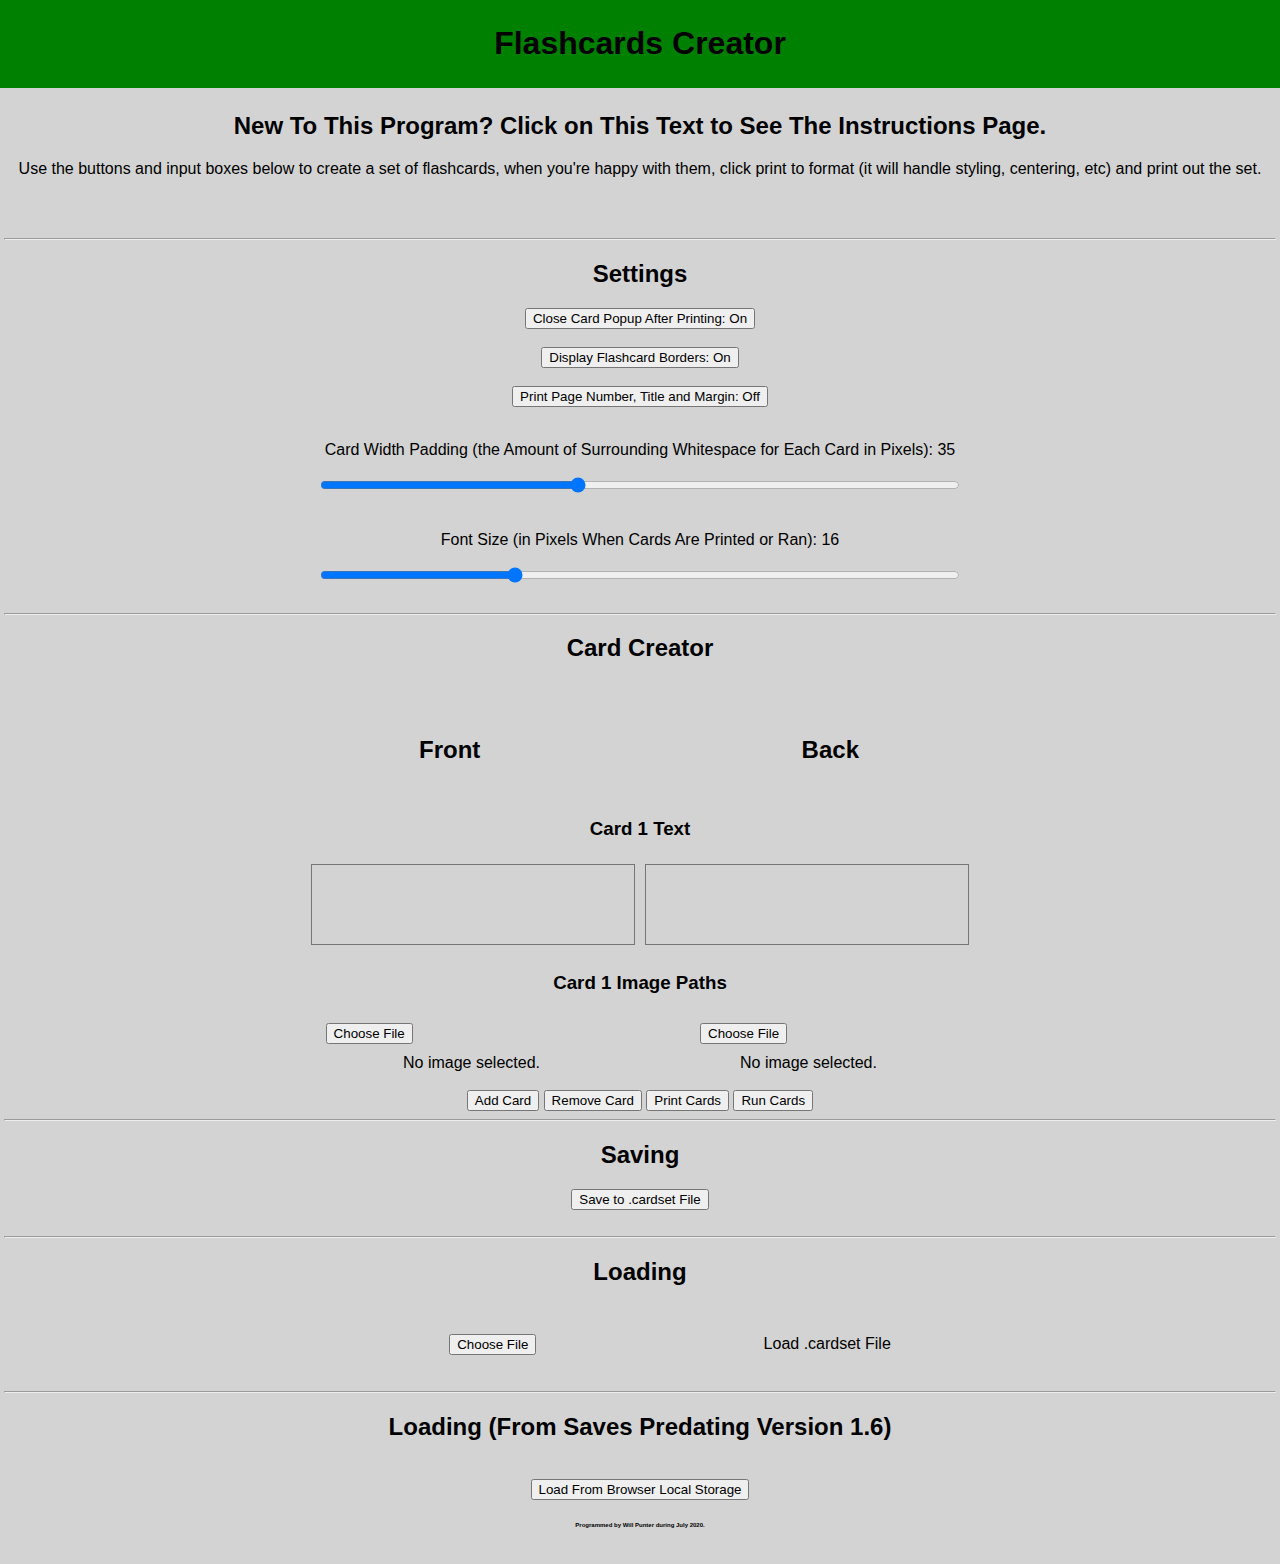
==== index.html @ 9a2e6a14 "Add files via upload" ====
<!DOCTYPE html>
<html id="mainHTML">
<head>
	<link id="myCSS" rel="stylesheet" type="text/css" href="main.css"></link>
	<title>
		Flashcards Creator
	</title>
	
	<meta name="viewport" content="width=device-width, initial-scale=1"/>
	<script src="jquery-3.5.1.min.js"></script>
</head>
<body>
	<header>
		<center>
			<h1 style="cursor: default">
				Flashcards Creator
			</h1>
		</center>
	</header>

	<section>
		<center>
			<h2><a onclick="goToInstructions()" style="cursor:pointer">New To This Program? Click on This Text to See The Instructions Page.</a></h2>
			
			<p>
				Use the buttons and input boxes below to create a set of flashcards, when you're happy with them, click print to format (it will handle styling, centering, etc) and print out the set.
			</p>
			<br/>
			
			<br/>
			
			<hr/>
			
			<h2>
				Settings
			</h2>
			
			<button id="closeWindowButton" onclick="closePopup()">
				Close Card Popup After Printing: On
			</button>
			
			<br/>
			
			<br/>
			
			<button id="bordersButton" onclick="displayBorders()">
				Display Flashcard Borders: On
			</button>
			
			<br/>
			
			<br/>
			
			<button id="printTitleButton" onclick="printTitle()">
				Print Page Number, Title and Margin: Off
			</button>
			
			<br/>
			
			<br/>
			
			<p id="paddingCounter">
				Card Width Padding (the Amount of Surrounding Whitespace for Each Card in Pixels): 35
			</p>
			
			<input style="width:50vw" id="paddingSetter" oninput="setPadding()" type="range" min=25 max=50 value=35></input>
			
			<br/>
			
			<br/>
			
			<p id="fontSizeCounter">
				Font Size (in Pixels When Cards Are Printed or Ran): 16
			</p>
			
			<input style="width:50vw" id="fontSizeSetter" oninput="setFontSize()" type="range" min=10 max=30 value=16></input>
			
			<br/>
			
			<br/>
			
			<hr/>
			
			<h2>
				Card Creator
			</h2>
			
			<br/>
			
			<div id="cardCreator">
				<table class="headingTable">
					<tr>
						<td class="headingTD">
							<center>
								<h2>
									Front
								</h2>
							</center>
						</td>
						
						<td class="headingTD">
							<center>
								<h2>
									Back
								</h2>
							<center>
						</td>
					</tr>
				</table>
			</div>
			
			<br/>
			
			<button onclick="addCard()">
				Add Card
			</button>
			
			<button onclick="removeCard()">
				Remove Card
			</button>
			
			<button onclick="printCards()">
				Print Cards
			</button>
			
			<button onclick="runCards()">
				Run Cards
			</button>
			
			<br/>
			
			<div id="newSave"></div>
			
			<hr/>
			
			<h2>
				Saving
			</h2>
			
			<button onclick="saveToExternalFile()" id="saveExternal">Save to .cardset File</button>

			<br/>
			
			<br/>
			
			<hr/>
			
			<h2 id="loadingText">
				Loading
			</h2>
			
			<br id="loadingBr1"/>
			
			<input type="file" accept=".cardset" id="loadExternal">Load .cardset File</input>
			
			<br id="loadingBr2"/>
			
			<br id="loadingBr3"/>
			
			<hr id="loadingBr4"/>
			
			<h2 id="loadingText2">
				Loading (From Saves Predating Version 1.6)
			</h2>
			
			<br/>
			
			<button onclick="load()">
				Load From Browser Local Storage
			</button>
		</center>
	</section>
	
	<footer>
		<center>
			<h6>
				Programmed by Will Punter during July 2020.
			</h6>
		</center>
	</footer>
	
	<img id="testimg"/>
	
	<div id="textBoxRecord" style="display:none">
		
	</div>
	
	<script>				
		//get css 
		var myCSS = document.getElementById("myCSS");
	
		//get elements 
		var cardCreator = document.getElementById("cardCreator"); 
		var closeWindowButton = document.getElementById("closeWindowButton");
		var bordersButton = document.getElementById("bordersButton");
		var printTitleButton = document.getElementById("printTitleButton");
		
		//set close popup 
		var closeWindow = true;
		
		//set borders 
		var borders = true;
		
		//set printTitle 
		var displayTitle = false;
		
		//set page size 
		var pageSize = 1000;
		
		//store cards 
		var cards = [];
		
		var images = [];
		
		var cardCount = 0;
			
		//cell padding 
		var cellPadding = document.getElementById("paddingSetter").value;
			
		//font size 
		var fontSize = 16;
		
		//run cards variables 
		var runCardIndex = 0;
		
		//get device 
		if(/Android|webOS|iPhone|iPad|iPod|BlackBerry|IEMobile|Opera Mini/i.test(navigator.userAgent) ) {
			//tell user about changes
			alert("Because you are on mobile, you cannot load a .cardset file. You can save to one and transfer it to a laptop/desktop or you can instead save to local storage. Your print window will automatically stay open after printing. Simply press back to go back to your creator section.");
		
			//change buttons 
			document.getElementById("saveExternal").innerHTML = "Save to .cardset file (for PC use only)";
			document.getElementById("loadExternal").remove();
			document.getElementById("loadingText").remove();
			document.getElementById("loadingBr1").remove();
			document.getElementById("loadingBr2").remove();
			document.getElementById("loadingBr3").remove();
			document.getElementById("loadingBr4").remove();
			
			//change text on loading 
			document.getElementById("loadingText2").innerHTML = "Loading";
			
			//create new save 
			document.getElementById("newSave").innerHTML="<h2>Saving to Browser Local Storage</h2><br/><button onclick=\"save()\">Save</button><hr><br/>";
			
			//get rid of close popup after printing 
			closeWindow = false;
			closeWindowButton.remove();
		};
		
		//add card 
		function addCard(){
			//create new set of input boxes 
			cardCount ++;
			
			//create input boxes 
			var textBox1 = document.createElement("textarea");
			var textBox2 = document.createElement("textarea");
			var lineBreak = document.createElement("br");
			var imageUploader1 = document.createElement("input");
			var imageUploader2 = document.createElement("input");
			var lineBreak2 = document.createElement("br");
			var lineBreak3 = document.createElement("br");
			var info1 = document.createElement("h3");	
			var info2 = document.createElement("h3");	
			var buttonLabel1 = document.createElement("label");
			var buttonLabel2 = document.createElement("label");
			
			textBox1.setAttribute("id","input" + cardCount + "A");
			textBox1.setAttribute("cols","200");
			textBox1.setAttribute("rows","5");
			textBox2.setAttribute("id","input" + cardCount + "B");
			textBox2.setAttribute("cols","200");
			textBox2.setAttribute("rows","5");
			lineBreak.setAttribute("id","input" + cardCount + "C");
			imageUploader1.setAttribute("id","input" + cardCount + "D");
			imageUploader1.setAttribute("type","file");
			imageUploader1.setAttribute("accept","image/gif, image/jpeg, image/png");
			imageUploader1.addEventListener("change", uploadImage, false);
			imageUploader2.setAttribute("id","input" + cardCount + "E");
			imageUploader2.setAttribute("type","file");
			imageUploader2.setAttribute("accept","image/gif, image/jpeg, image/png");
			imageUploader2.addEventListener("change", uploadImage2, false);
			lineBreak2.setAttribute("id","input" + cardCount + "F");
			lineBreak3.setAttribute("id","input" + cardCount + "K");
			info1.innerHTML = "Card " + cardCount + " Text";
			info1.setAttribute("id","input" + cardCount + "G");
			info2.innerHTML = "Card " + cardCount + " Image Paths";
			info2.setAttribute("id","input" + cardCount + "H");
			buttonLabel1.innerHTML = "No image selected.";
			buttonLabel1.setAttribute("id","input" + cardCount + "I");
			buttonLabel2.innerHTML = "No image selected.";
			buttonLabel2.setAttribute("id","input" + cardCount + "J");
			
			cardCreator.appendChild(info1);
			cardCreator.appendChild(textBox1);
			cardCreator.appendChild(textBox2);
			cardCreator.appendChild(lineBreak);
			cardCreator.appendChild(info2);
			cardCreator.appendChild(imageUploader1);
			cardCreator.appendChild(imageUploader2);
			cardCreator.appendChild(lineBreak3);
			cardCreator.appendChild(buttonLabel1);
			cardCreator.appendChild(buttonLabel2);
			cardCreator.appendChild(lineBreak2);
			
			images.push(["",""]);
		};
		
		//remove card 
		function removeCard(){
			//remove set of input boxes 
			if(cardCount > 0){
				cardCreator.removeChild(document.getElementById("input" + cardCount + "A"));
				cardCreator.removeChild(document.getElementById("input" + cardCount + "B"));
				cardCreator.removeChild(document.getElementById("input" + cardCount + "C"));
				cardCreator.removeChild(document.getElementById("input" + cardCount + "D"));
				cardCreator.removeChild(document.getElementById("input" + cardCount + "E"));
				cardCreator.removeChild(document.getElementById("input" + cardCount + "F"));
				cardCreator.removeChild(document.getElementById("input" + cardCount + "G"));
				cardCreator.removeChild(document.getElementById("input" + cardCount + "H"));
				cardCreator.removeChild(document.getElementById("input" + cardCount + "I"));
				cardCreator.removeChild(document.getElementById("input" + cardCount + "J"));
				cardCreator.removeChild(document.getElementById("input" + cardCount + "K"));
				
				images.pop();
				cardCount --;
			};			
		};
		
		//print cards function 
		function printCards(){
			//read cards and create array
			cards = [];
			
			//fill cards array with text
			for(i = 0; i < cardCount; i++){
				//add cards to list 
				cards.push([document.getElementById("input" + (i + 1) + "A").value,document.getElementById("input" + (i + 1) + "B").value]);		
			};
			
			//calculate cards per width of table cell - clientWidth = 466
			//create table cell
			var testTableCell = document.createElement("td");
			testTableCell.innerHTML="###################Loading print##################";
			document.body.appendChild(testTableCell);
			var cellWidth = testTableCell.clientWidth - (2 * testTableCell.style.padding);
			document.body.removeChild(testTableCell);
			
			//analyse cards and text - add a space in words that are too long
			var canDrop = true;
			for(i in cards){
				var charCounter = 0;
				
				//create temporary string 
				var temporaryString = cards[i][0];
				var displacedCharacters = 0;	
				
				//sanitise temporaryString
				//turn existing line breaks into required ones 
				temporaryString = temporaryString.replace(/<br>/g,"<br\/>");
			
				//remove \n from string with global modifier 
				temporaryString = temporaryString.replace(/\n/g, " ");
				
				//remove < from string with global modifier 
				temporaryString = temporaryString.replace(/</g,"&lt");
				
				//remove > from string with global modifier 
				temporaryString = temporaryString.replace(/>/g,"&gt");
				
				//add line breaks back in 
				temporaryString = temporaryString.replace(/&ltbr\/&gt/g,"<br/>");
				
				//add bold back in 
				temporaryString = temporaryString.replace(/&ltb&gt/g,"<b>");
				
				//add bold closing back in 
				temporaryString = temporaryString.replace(/&lt\/b&gt/g,"</b>");
				
				//add sub back in 
				temporaryString = temporaryString.replace(/&ltsub&gt/g,"<sub>");
				
				//add sub closing back in 
				temporaryString = temporaryString.replace(/&lt\/sub&gt/g,"</sub>");
				
				//add sup back in 
				temporaryString = temporaryString.replace(/&ltsup&gt/g,"<sup>");
				
				//add sup closing back in 
				temporaryString = temporaryString.replace(/&lt\/sup&gt/g,"</sup>");
				
				//add in necessary spaces to stop cell overflowing 
				for(let j=0; j < cards[i][0].length; j ++){
					charCounter ++;
					
					if(temporaryString[j + displacedCharacters] == " "){
						//reset character counter after encountering space 
						charCounter = 0;
					} else if(temporaryString[j + displacedCharacters] == "<"){
						//check for html opening tag
						charCounter = 0;
						canDrop = false;
					}else if(temporaryString[j + displacedCharacters] == ">"){
						//check for html closing tag
						charCounter = 0;
						canDrop = true;
					} else if(charCounter > cellWidth / fontSize){
						//check if can drop down a line 
						if(canDrop){
							charCounter = 0;
							//displacedCharacters ++;
							temporaryString = temporaryString.substring(0,j + displacedCharacters) + " " + temporaryString.substring(j + displacedCharacters);//cards[i][0].substring(j);
							
							//increment displaced characters 
							displacedCharacters ++;
						};
					};
				};
				
				//reset vard inner text 
				cards[i][0] = temporaryString;
				
				//do the same for the back side - reset necessary variables
				temporaryString = cards[i][1];
				displacedCharacters = 0;	
				charCounter = 0;
				
				//sanitise temporaryString
				//turn existing line breaks into required ones 
				temporaryString = temporaryString.replace(/<br>/g,"<br\/>");
			
				//remove \n from string with global modifier 
				temporaryString = temporaryString.replace(/\n/g, " ");
				
				//remove < from string with global modifier 
				temporaryString = temporaryString.replace(/</g,"&lt");
				
				//remove > from string with global modifier 
				temporaryString = temporaryString.replace(/>/g,"&gt");
				
				//add line breaks back in 
				temporaryString = temporaryString.replace(/&ltbr\/&gt/g,"<br/>");
				
				//add bold back in 
				temporaryString = temporaryString.replace(/&ltb&gt/g,"<b>");
				
				//add bold closing back in 
				temporaryString = temporaryString.replace(/&lt\/b&gt/g,"</b>");
				
				//add sub back in 
				temporaryString = temporaryString.replace(/&ltsub&gt/g,"<sub>");
				
				//add sub closing back in 
				temporaryString = temporaryString.replace(/&lt\/sub&gt/g,"</sub>");
				
				//add sup back in 
				temporaryString = temporaryString.replace(/&ltsup&gt/g,"<sup>");
				
				//add sup closing back in 
				temporaryString = temporaryString.replace(/&lt\/sup&gt/g,"</sup>");
				
				//add in necessary spaces to stop cell overflowing 
				for(let j=0; j < cards[i][1].length; j ++){
					charCounter ++;
					
					if(temporaryString[j + displacedCharacters] == " "){
						//reset character counter after encountering space 
						charCounter = 0;
					} else if(temporaryString[j + displacedCharacters] == "<"){
						//check for html opening tag
						charCounter = 0;
						canDrop = false;
					}else if(temporaryString[j + displacedCharacters] == ">"){
						//check for html closing tag
						charCounter = 0;
						canDrop = true;
					} else if(charCounter > cellWidth / fontSize){
						//check if can drop down a line 
						if(canDrop){
							charCounter = 0;
							//displacedCharacters ++;
							temporaryString = temporaryString.substring(0,j + displacedCharacters) + " " + temporaryString.substring(j + displacedCharacters);
							
							//increment displaced characters 
							displacedCharacters ++;
						};
					};
				};
				
				//reset vard inner text 
				cards[i][1] = temporaryString;				
			};
			
			//insert images into card array 
			for(i = 0; i < cardCount; i++){
				//add image to front, if there is one
				if(images[i][0] != ""){
					cards[i][0] += "<br/>" + images[i][0].outerHTML;
				};
				
				//add image to back, if there is one
				if(images[i][1] != ""){
					cards[i][1] += "<br/>" + images[i][1].outerHTML;
				};
			};
			
			//create popup
			var cardWindow = window.open();
			
			//open window document
			cardWindow.document.open();
			
			//write flashcards HTML to document
			var htmlString = "<html><head><link rel=\"stylesheet\" type=\"text/css\" href=\"main.css\"></link><style>td {padding: 10px " + cellPadding + "px;}</style><title>Cardset</title></head><body class=\"cardBody\"><table id=\"cardsTable\">";
			
			//create table from cards array
			for(i in cards){
				htmlString += "<tr>";
				htmlString += "<td id=\"cardNumber" + i + "\" style=\"padding: 10px " + cellPadding + "px\"><center><p class=\"cellPara\" style=\"font-size:" + fontSize + "px\">";
				htmlString += cards[i][0];	
				htmlString += "</p></center></td>";
				htmlString += "<td id=\"cardNumber" + i + "B\" style=\"padding: 10px " + cellPadding + "px\"><center><p class=\"cellPara\" style=\"font-size:" + fontSize + "px\">";
				htmlString += cards[i][1];
				htmlString += "</p></center></td>";
				htmlString += "</tr>"
			};
			
			//add ending parts to cardset
			htmlString += "</table></body></html>";
		
			//write to document
			cardWindow.document.write(htmlString);
			
			//close window document
			cardWindow.document.close();
			
			//delay to allow css to adjust
			setTimeout(function(){
				//get table height 
				var pages = (cardWindow.document.getElementById("cardsTable").clientHeight / 1000);
				
				//set variables for height calculations
				var cardHeights = [];
				var pages = [];
				var page = [];
				var pageHeight = 0;
				var pageCount = 0;
				
				//get the heights of all the left cells
				for(i = 0; i < cardCount; i++){
					cardHeights.push(cardWindow.document.getElementById("cardNumber" + i).clientHeight);
				};
				
				htmlString = "<html><head><link rel=\"stylesheet\" type=\"text/css\" href=\"main.css\"></link>" 
				
				if(!displayTitle){
					htmlString += "<link rel=\"stylesheet\" type=\"text/css\" href=\"pageCSS1.css\"></link>";
				};
				
				htmlString += "<style>td {padding: 10px " + cellPadding + "px; width: 105mm;}</style><title>Print Flashcards</title></head><body class=\"cardBody\"><table>";
				
				//decide how many cells per page 
				for(i in cardHeights){
					//check if the height is bigger than a page 
					if(cardHeights[i] > pageSize){
						cardWindow.close();
						alert("One of the flashcards you are trying to print is bigger than an A4 page, and therefore will not work. Try shortening the text or using a smaller image.");
					};
					
					if(pageHeight + cardHeights[i] > pageSize){
						//start new page
						pageHeight = 0;
						htmlString += "</table><p style=\"page-break-before: always\"></p><table>";								
					};
					
					//add card to page
					htmlString += "<tr>";
					htmlString += "<td id=\"cardNumber" + i + "0\" style=\"padding: 10px " + cellPadding + "px\"";
					
					//decide whether or not to show borders 
					if(borders){
						htmlString += ">";
					} else {
						htmlString += " class=\"noBorders\">"
					};
					
					htmlString += "<center><p class=\"cellPara\" style=\"font-size:" + fontSize + "px\">";
					htmlString += cards[i][0];
					htmlString += "</p></center></td>";
					htmlString += "<td style=\"padding: 10px " + cellPadding + "px\""; 
					
					//decide whether or not to show borders 
					if(borders){
						htmlString += ">";
					} else {
						htmlString += " class=\"noBorders\">"
					};
					
					htmlString += "<center><p class=\"cellPara\" style=\"font-size:" + fontSize + "px\">";
					htmlString += cards[i][1];
					htmlString += "</p></center></td>";
					htmlString += "</tr>"
					pageHeight += cardHeights[i];
				};
				
				//close off html 
				htmlString += "</table></body></html>";
				
				cardWindow.document.open();
					
				cardWindow.document.write(htmlString);
				
				cardWindow.document.close();
					
				setTimeout(function(){
					
					//print cardWindow 
					cardWindow.print();
					
					//close popup
					if(closeWindow){
						cardWindow.close();
					};
				},500)
			},500);
		};
		
		//run cards 
		function runCards(){
			//create popup window 
			var cardWindow = window.open();
			
			//reset runCardIndex
			runCardIndex = 0;
			
			//create html string 
			var htmlString = "<!DOCTYPE html><html><head><link rel=\"stylesheet\" type=\"text/css\" href=\"main.css\"/><title>Run Flashcards</title></head><body><center><header><h1>Run Flashcards</h1></header><section>";
			
			//add html string 
			htmlString += "<div id=\"cardBoard\" class=\"cardBoard\">Loading...</div><br/><button onclick=\"previousCard()\">Previous Card</button><button onclick=\"flipCard()\">Flip Card</button><button onclick=\"nextCard()\">Next Card</button><br/><br/><button onclick=\"returnToMenu()\">Return to Creator</button>";
		
			//add html temporarily 
			cardWindow.document.open();
			cardWindow.document.write(htmlString + "</section></body></html>");
			cardWindow.document.close();
			
			setTimeout(function(){
				//create script 
				htmlString += "\<script\>var cards = [\n";
				
				//add card to array
				var appendString = "";
				var characterCounter = 0;
				var j = 0;
				var temporaryAppendString = appendString;
				var temporaryCharacterDisplacement = 0;
				
				for(i = 0; i < cardCount; i++){
					//retrieve data from text box 1
					appendString = document.getElementById("input" + (i+1) + "A").value;
				
					//turn existing line breaks into required ones 
					appendString = appendString.replace(/<br>/g,"<br\/>");
				
					//remove \n from string with global modifier 
					appendString = appendString.replace(/\n/g, " ");
					
					//remove < from string with global modifier 
					appendString = appendString.replace(/</g,"&lt");
					
					//remove > from string with global modifier 
					appendString = appendString.replace(/>/g,"&gt");
					
					//add line breaks back in 
					appendString = appendString.replace(/&ltbr\/&gt/g,"<br/>");
					
					//add bold back in 
					appendString = appendString.replace(/&ltb&gt/g,"<b>");
					
					//add bold back in 
					appendString = appendString.replace(/&lt\/b&gt/g,"</b>");
					
					//add sub back in 
					appendString = appendString.replace(/&ltsub&gt/g,"<sub>");
					
					//add sub closing back in 
					appendString = appendString.replace(/&lt\/sub&gt/g,"</sub>");
					
					//add sup back in 
					appendString = appendString.replace(/&ltsup&gt/g,"<sup>");
					
					//add sup closing back in 
					appendString = appendString.replace(/&lt\/sup&gt/g,"</sup>");
					
					//remove \" from string with global modifier 
					appendString = appendString.replace(/"/g,"\\\"");
					
					//reset local variables 
					characterCounter = 0;
					j = 0;
					temporaryAppendString = appendString;
					temporaryCharacterDisplacement = 0;
					
					//add line breaks to append string
					for(j = 0; j < appendString.length; j++){
						if(appendString[j] == " "){
							characterCounter = 0;
						} else if(characterCounter > (cardWindow.document.getElementById("cardBoard").clientWidth) / fontSize){
							characterCounter = 0;
							temporaryAppendString = temporaryAppendString.substring(0,j + temporaryCharacterDisplacement) + "<br/>" + appendString.substring(j, appendString.length - 1);
							temporaryCharacterDisplacement += 5;
						};
						
						characterCounter ++;
					};
					
					//set append string to temporaryAppendString
					appendString = temporaryAppendString
					
					//get front of card 				
					htmlString += "\t[\"<h2>Flashcard " + (i + 1) + " - Front: </h2><br/><br/><p style=\\\"font-size: " + fontSize + "px\\\">" + appendString + "</p><br/>";
				
					//create image if one should exist 
					if(images[i][0] != ""){
						htmlString += "<img src='" + images[i][0].src + "'>";
					};
					
					
					//retrieve data from text box 2
					appendString = document.getElementById("input" + (i+1) + "B").value;
				
					//define local variables 
					characterCounter = 0;
					j = 0;
					temporaryAppendString = appendString;
					temporaryCharacterDisplacement = 0;
					
					//turn existing line breaks into required ones 
					appendString = appendString.replace(/<br>/g,"<br\/>");
					
					//remove \n from string with global modifier 
					appendString = appendString.replace(/\n/g, " ");
					
					//remove < from string with global modifier 
					appendString = appendString.replace(/</g,"&lt");
					
					//remove > from string with global modifier 
					appendString = appendString.replace(/>/g,"&gt");
					
					//add line breaks back in 
					appendString = appendString.replace(/&ltbr\/&gt/g,"<br/>");
					
					//add bold back in 
					appendString = appendString.replace(/&ltb&gt/g,"<b>");
					
					//add bold back in 
					appendString = appendString.replace(/&lt\/b&gt/g,"</b>");
					
					//add sub back in 
					appendString = appendString.replace(/&ltsub&gt/g,"<sub>");
					
					//add sub closing back in 
					appendString = appendString.replace(/&lt\/sub&gt/g,"</sub>");
					
					//add sup back in 
					appendString = appendString.replace(/&ltsup&gt/g,"<sup>");
					
					//add sup closing back in 
					appendString = appendString.replace(/&lt\/sup&gt/g,"</sup>");
					
					//remove " and \" from string with global modifier 
					appendString = appendString.replace(/"/g,'\\\"');
				
					//reset local variables 
					characterCounter = 0;
					j = 0;
					temporaryAppendString = appendString;
					temporaryCharacterDisplacement = 0;
					
					//add line breaks to append string
					for(j = 0; j < appendString.length; j++){
						if(appendString[j] == " "){
							characterCounter = 0;
						} else if(characterCounter > (cardWindow.document.getElementById("cardBoard").clientWidth) / fontSize){
							characterCounter = 0;
							temporaryAppendString = temporaryAppendString.substring(0,j + temporaryCharacterDisplacement) + "<br/>" + appendString.substring(j, appendString.length - 1);
							temporaryCharacterDisplacement += 5;
						};
						
						characterCounter ++;
					};
					
					//set append string to temporaryAppendString
					appendString = temporaryAppendString
					
					//get front of card 				
					htmlString += "\",\"<h2>Flashcard " + (i + 1) + " - Back: </h2><br/><br/><p style=\\\"font-size: " + fontSize + "px\\\">" + appendString + "</p><br/>";
				
					//create image if one should exist 
					if(images[i][1] != ""){
						htmlString += "<img src='" + images[i][1].src + "'>";
					};
					/*
					//text 2
					appendString = document.getElementById("input" + (i+1) + "B").value;
					
					//remove \n from string with global modifier 
					appendString = appendString.replace(/\n/g, " ");
					
					//remove < from string with global modifier 
					appendString = appendString.replace(/</g,"&lt");
					
					//remove > from string with global modifier 
					appendString = appendString.replace(/>/g,"&gt");
					
					//add line breaks back in 
					appendString = appendString.replace(/&ltbr&gt/g,"<br>");
					
					//remove \" from string with global modifier 
					appendString = appendString.replace(/"/g,"\\\"");
					
					//reset variables 
					characterCounter = 0;
					j = 0;
					temporaryAppendString = appendString;
					temporaryCharacterDisplacement = 0;
					
					//add line breaks to append string
					for(j = 0; j < appendString.length; j++){
						if(appendString[j] == " "){
							characterCounter = 0;
						} else if(characterCounter > (cardWindow.document.getElementById("cardBoard").clientWidth) / fontSize){
							characterCounter = 0;
							temporaryAppendString = temporaryAppendString.substring(0,j + temporaryCharacterDisplacement) + "<br/>" + appendString.substring(j, appendString.length - 1);
							temporaryCharacterDisplacement += 5;
						};
						
						characterCounter ++;
					};
					
					//set append string to temporaryAppendString
					appendString = temporaryAppendString
					
					//htmlString += "\",\"<h2>Flashcard " + (i + 1) + " - Back: </h2><br/><br/><p style=\\\"font-size: " + fontSize + "px\\\">" + appendString + "</p><br/>";
					
					//set back of card
					htmlString += ",\"<h2>Flashcard " + (i + 1) + " - Back: </h2><br/><br/><p style=\\\"font-size: " + fontSize + "px\\\">" + appendString + "</p><br/>";
				
					//create image if one should exist 
					if(images[i][1] != ""){
						htmlString += "<img src='" + images[i][1].src + "'>";
					};
					*/
					
					htmlString += "\"],\n";
				};
				
				htmlString += "\n];\nvar runCardIndex = 0;\nvar cardSide = 0;\nfunction loadCard(){\n\tdocument.getElementById(\"cardBoard\").innerHTML = cards[runCardIndex][cardSide]\n};\nfunction nextCard(){if(runCardIndex < cards.length - 1){cardSide = 0; runCardIndex ++;loadCard();};}; function previousCard(){if(runCardIndex > 0){cardSide = 0;runCardIndex --;loadCard();};};function flipCard(){if(cardSide == 1){cardSide = 0;} else {cardSide = 1;};loadCard();};function returnToMenu(){window.close();};loadCard();\</script\>"
				
				//close off html string 
				htmlString += "</section></center></body></html>";
				
				//open window document
				cardWindow.document.open();
				
				cardWindow.document.write(htmlString);
				
				//close window document 
				cardWindow.document.close();
			},500);
		};
		
		function uploadImage(evt){
			var files = evt.target.files; //this gets data about the file
			var f = files[0]; //this gets the filename 
			
			//clear image if necessary
			if(f == undefined){
				//clear image
				var number = evt.target.id.substring(5,evt.target.id.length - 1);
				document.getElementById("input" + number + "I").innerHTML = "No image selected";
			
				images[parseInt(number) - 1][0] = "";
			};
			
			//create reader 
			var reader = new FileReader();
			
			//set reader onload function 
			reader.onload = function(theFile){
				//this code (theFile.target.result) will get the exact link to the image 
				//store the value in an array
				var image = new Image();
				image.src = theFile.target.result;
		
				image.onload = function(){
					//get width and height 
					if(image.width > image.height){
						//landscape
						var ratio = image.height / image.width;
						
						if(image.width > 400){
							image.width = 400;
							image.height = ratio * image.width;
						};
					} else {
						//portrait
						var ratio = image.width / image.height;
						
						if(image.height > 200){
							image.height = 200;
							image.width = ratio * image.height;
						};
					}; 
					
					var number = evt.target.id.substring(5,evt.target.id.length - 1);
					document.getElementById("input" + number + "I").innerHTML = "<img id=\"img" + number + "A\" src=\"" + image.src + "\"; style=\"max-width:100px; max-height:100px;\" />";
			
					images[parseInt(number) - 1][0] = image;
				};
			};
			
			if(f){
				reader.readAsDataURL(f);
			};
		};
		
		function uploadImage2(evt){
			//check that a valid file has been given
			if(f == undefined){
				//clear image
				var number = evt.target.id.substring(5,evt.target.id.length - 1);
				document.getElementById("input" + number + "J").innerHTML = "No image selected";
			
				images[parseInt(number) - 1][1] = "";
			};
			
			var files = evt.target.files; //this gets data about the file
			var f = files[0]; //this gets the filename 
			
			//create reader 
			var reader = new FileReader();
			
			//set reader onload function 
			reader.onload = function(theFile){
				//this code (theFile.target.result) will get the exact link to the image 
				//store the value in an array
				var image = new Image();
				image.src = theFile.target.result;
				
				image.onload = function(){
					//get width and height 
					if(image.width > image.height){
						//landscape
						var ratio = image.height / image.width;
						
						if(image.width > 500){
							image.width = 400;
							image.height = ratio * image.width;
						};
					} else {
						//portrait
						var ratio = image.width / image.height;
						
						if(image.height > 200){
							image.height = 200;
							image.width = ratio * image.height;
						};
					}; 
					
					var number = evt.target.id.substring(5,evt.target.id.length - 1);
					document.getElementById("input" + number + "J").innerHTML = "<img id=\"img" + number + "B\" src=\"" + image.src + "\"; style=\"max-width:100px; max-height:100px;\" />";

					images[parseInt(number) - 1][1] = image;
				};
			};
			
			if(f){
				reader.readAsDataURL(f);
			};
		};
		
		//save
		function save(){
			//ask for title 
			var title = prompt("Please enter a title for your save:");
			
			if(!title){
				return 0;
			};
			
			var fileExists = -1;
			var saveObject = null;
		
			//add slot to localStorage 
			if(!localStorage.flashcards1234567890SaveFile){
				saveObject = {save:[]};
			} else {
				//retrieve save object;
				saveObject = JSON.parse(localStorage.getItem("flashcards1234567890SaveFile"));
				
				//search to see if the save exists already 
				for(i = 0; i < saveObject.save.length; i++){
					//check if the title matches
					if(saveObject.save[i][0] == title){
						if(!confirm("This save exists already, would you like to overwrite?")){
							//return
							return 0;
						};
						fileExists = i;
					};
				};
			};
			
			//save file 
			if(fileExists == -1){
				//set file exists to next slot 
				fileExists = saveObject.save.length;
				saveObject.save.push([]);
			};
			
			//create array of text for all cards 
			var textArray = [];
			
			for(i = 0; i < cardCount; i++){
				textArray.push([]);
				textArray[textArray.length - 1][0] = document.getElementById("input" + (i + 1) + "A").value;
				textArray[textArray.length - 1][1] = document.getElementById("input" + (i + 1) + "B").value;
			};
			
			//save to fileExists slot 
			saveObject.save[fileExists][0] = title;
			saveObject.save[fileExists][1] = textArray;
			saveObject.save[fileExists][2] = [];
			
			for(i = 0; i < images.length; i++){
				//add image src, width, etc.
				saveObject.save[fileExists][2][i] = [images[i][0].src,images[i][0].width,images[i][0].height,images[i][1].src,images[i][1].width,images[i][1].height];
			};
			
			//stringify object 
			localStorage.flashcards1234567890SaveFile = JSON.stringify(saveObject);
		};
		
		//load 
		function load(){
			//create new popup window 
			var menu = window.open();
			var menuHTMLString = "<html><head><title>Save Selector</title><link rel=\"stylesheet\" type=\"text/css\" href=\"main.css\"></head><body><center><header><h1>Load Saves Menu</h1></header><section><h2>Please select a save to load from the list below:</h2><br/><form id=\"loadForm\"></form></section></center></body></html>"
			
			//open menu document
			menu.document.open();
			
			menu.document.write(menuHTMLString);
			
			//store form as variable
			var loadForm = menu.document.getElementById("loadForm");
		
			var buttons = [];
			var loadObject = null;
			
			//create and read load object 
			if(localStorage.flashcards1234567890SaveFile){
				if(JSON.parse(localStorage.getItem("flashcards1234567890SaveFile"))){
					//load object
					loadObject = JSON.parse(localStorage.getItem("flashcards1234567890SaveFile"));

					//check if loadObject has a save 
					if(!loadObject.save){
						//corrupted 
						menu.close();
						alert("Unfortunately, your saves have corrupted. They will all be cleared so that you can still save in the future.");
						
						var testObject = {save:[]};
						
						localStorage.flashcards1234567890SaveFile = JSON.stringify(testObject);
					};
					
					//read loadObject 					
					for(i = 0; i < loadObject.save.length; i++){
						let number = i;
						buttons.push(document.createElement("button"));
						buttons[buttons.length - 1].innerHTML = loadObject.save[number][0]; //set button text to save name 
						buttons[buttons.length - 1].onclick = function(){
							//clear cards
							var initialCardCount = cardCount;
							for(let j = 0; j < initialCardCount; j++){
								removeCard();
							};	
							
							//set innerHTML of flashcards page
							for(let j = 0; j < loadObject.save[number][1].length; j++){
								//create card 
								addCard();
								
								//set data for card 
								document.getElementById("input" + (j + 1) + "A").value = loadObject.save[number][1][j][0];
								document.getElementById("input" + (j + 1) + "B").value = loadObject.save[number][1][j][1];
							};
							
							//set images 
							images = [];
							for(let j = 0; j < loadObject.save[number][2].length; j++){
								let img1 = new Image();
							
								if(loadObject.save[number][2][j][0]){
									img1.src = loadObject.save[number][2][j][0];
									img1.width = loadObject.save[number][2][j][1];
									img1.height = loadObject.save[number][2][j][2];
									
									//set img name 
									document.getElementById("input" + (j+1) + "I").innerHTML = "<img id=\"img" + (j+1) + "A\" src=\"" + img1.src + "\"; style=\"max-width:100px; max-height:100px;\" />";
								} else {
									img1.src = "";
								};
								
								let img2 = new Image();
								if(loadObject.save[number][2][j][3]){
									img2.src = loadObject.save[number][2][j][3];
									img2.width = loadObject.save[number][2][j][4];
									img2.height = loadObject.save[number][2][j][5];
									
									//set fileselected? innerhmtl 
									document.getElementById("input" + (j+1) + "J").innerHTML = "<img id=\"img" + (j+1) + "B\" src=\"" + img2.src + "\"; style=\"max-width:100px; max-height:100px;\" />";
								} else {
									img2.src = "";
								};
								
								images.push([img1,img2]);
							};
							
							//close 
							menu.document.close();
							menu.close();
						};
					};
					
					//create cancel button 
					var cancelButton = document.createElement("button");
					cancelButton.onclick = function(){
						menu.document.close();
						menu.close();
					};
					
					cancelButton.innerHTML = "Cancel Load Request";
					buttons.push(cancelButton);
					
					//add buttons to loadForm
					for(i = 0; i < buttons.length; i++){
						loadForm.appendChild(buttons[i]);
						loadForm.appendChild(document.createElement("br"));
					};
				} else {
					menu.close();0
					alert("An error has occured, returning to main page.");
				};
			} else {
				menu.close();
				alert("You do not have any save files.");
			};
		};
		
		//delete save
		function deleteASave(){
			//create new popup window 
			var menu = window.open();
			var menuHTMLString = "<html><head><title>Save Selector</title><link rel=\"stylesheet\" type=\"text/css\" href=\"main.css\"></head><body><center><header><h1>Load Saves Menu</h1></header><section><h2>Please select a save to load from the list below:</h2><br/><form id=\"loadForm\"></form></section></center></body></html>"
			
			//open menu document
			menu.document.open();
			
			menu.document.write(menuHTMLString);
			
			//store form as variable
			var loadForm = menu.document.getElementById("loadForm");
			var buttons = [];
			var loadObject = null;
			
			//create and read load object 
			if(localStorage.flashcards1234567890SaveFile){
				if(JSON.parse(localStorage.getItem("flashcards1234567890SaveFile"))){
					//load object
					loadObject = JSON.parse(localStorage.getItem("flashcards1234567890SaveFile"));

					//check if loadObject has a save 
					if(!loadObject.save){
						//corrupted 
						menu.close();
						alert("Unfortunately, your saves have corrupted. They will all be cleared so that you can still save in the future.");
						
						var testObject = {save:[]};
						
						localStorage.flashcards1234567890SaveFile = JSON.stringify(testObject);
					};
					
					//read loadObject 					
					for(i = 0; i < loadObject.save.length; i++){
						let number = i;
						buttons.push(document.createElement("button"));
						buttons[buttons.length - 1].innerHTML = loadObject.save[number][0]; //set button text to save name 
						buttons[buttons.length - 1].onclick = function(){
							//save = loadObject.save[number]
							var temporaryArray = [];
							
							//reconstruct array
							for(let j = 0; j < loadObject.save.length; j++){
								//filter array
								if(j != number){
									temporaryArray.push(loadObject.save[j]);
								};
							};
							
							//set save to temporaryArray
							loadObject.save = temporaryArray;
							
							//make changes to stored save 
							localStorage.flashcards1234567890SaveFile = JSON.stringify(loadObject);
							
							//close 
							menu.document.close();
							menu.close();
						};
					};
					
					//create cancel button 
					var cancelButton = document.createElement("button");
					cancelButton.onclick = function(){
						menu.document.close();
						menu.close();
					};
					cancelButton.innerHTML = "Cancel Load Request";
					buttons.push(cancelButton);
					
					//add buttons to loadForm
					for(i = 0; i < buttons.length; i++){
						loadForm.appendChild(buttons[i]);
						loadForm.appendChild(document.createElement("br"));
					};
				} else {
					menu.close();
					alert("An error has occured, returning to main page.");
				};
			} else {
				menu.close();
				alert("You do not have any save files.");
			};
		};
		
		//close popup window 
		function closePopup(){
			if(closeWindow){
				//set closeWindow to false 
				closeWindow = false;
				
				//change button html 
				closeWindowButton.innerHTML = "Close Card Popup After Printing: Off";
			} else {
				//set closeWindow to true
				closeWindow = true;
				
				//change button html
				closeWindowButton.innerHTML = "Close Card Popup After Printing: On";
			};
		};
		
		//display borders 
		function displayBorders(){
			if(borders){
				//set borders to false 
				borders = false;
				
				//change button html 
				bordersButton.innerHTML = "Display Flashcard Borders: Off";
			} else {
				//set borders to true
				borders = true;
				
				//change button html
				bordersButton.innerHTML = "Display Flashcard Borders: On";
			};
		};
		
		//print title 
		function printTitle(){
			if(displayTitle){
				//set displayTitle to false 
				displayTitle = false;
				
				//change button html 
				printTitleButton.innerHTML = "Display Flashcard Title, Page Number and Margin: Off";
			} else {
				//set displayTitle to true
				displayTitle = true;
				
				//change button html
				printTitleButton.innerHTML = "Display Flashcard Title, Page Number and Margin: On";
			};
		};
		
		//save to external file 
		function saveToExternalFile(){
			//set 
			var fileName = prompt("What would you like the name of your file to be?");
			
			//check that name is valid 
			if(fileName){
				//create save string 
				var saveString = "";
				
				//add card number to save string 
				saveString += cardCount + "¬";
				
				//iterate cards 
				for(i = 0; i < cardCount; i++){
					//add text length 
					saveString += document.getElementById("input" + (i+1) + "A").value.length + "¬";
					
					//sanitise text 1 			
					for(j = 0; j < document.getElementById("input" + (i+1) + "A").value.length; j++){
						if(document.getElementById("input" + (i+1) + "A").value[j] == "¬"){
							//remove 
							document.getElementById("input" + (i+1) + "A").value[j] = " ";
						};
					};
					
					//get text for front
					saveString += document.getElementById("input" + (i+1) + "A").value + "¬";
					
					//add image 1
					if(images[i][0] != ""){
						//add src length 
						saveString += images[i][0].src.length + "¬";
						
						//add image src to save
						saveString += images[i][0].src;
					} else {
						//add src length 
						saveString += "0¬";
					}; 
				
					//close
					saveString += "¬";
					
					//add text 2 length 
					saveString += document.getElementById("input" + (i+1) + "B").value.length + "¬";
					
					//sanitise text 2
					for(j = 0; j < document.getElementById("input" + (i+1) + "B").value.length; j++){
						if(document.getElementById("input" + (i+1) + "B").value[j] == "¬"){
							//remove 
							document.getElementById("input" + (i+1) + "B").value[j] = " ";
						};
					};
					
					//get text for back
					saveString += document.getElementById("input" + (i+1) + "B").value + "¬";
					
					//add image 2
					if(images[i][1] != ""){
						//add src length 
						saveString += images[i][1].src.length + "¬";
						
						//add image src to save
						saveString += images[i][1].src;
					} else {
						//add src length 
						saveString += "0¬";
					};
					
					//close 
					saveString += "¬";
				};
				
				//download 
				var element = document.createElement("a");
				element.setAttribute("href","data:text/plain;charset=utf-8," + encodeURIComponent(saveString));
				element.setAttribute("download", fileName + ".cardset");
				element.style.display = "none";
				document.body.appendChild(element);
				element.click();
				document.body.removeChild(element);
			};
		};
		
		//set event listener for the load external button
		document.getElementById('loadExternal').addEventListener('change', function() { 
            //create file reader  
            var fr=new FileReader();
			
			//check for false path 
			if(this.files[0]){
				if(this.files[0].name.substring(this.files[0].name.length - 8,this.files[0].name.length).toLowerCase() == ".cardset"){
					//set onload for file reader
					fr.onload=function(){ 
						//set general inner html
						var loadString=fr.result; 
					
						//remove all cards 
						var currentCardCount = cardCount;
						for(i = 0; i < currentCardCount; i++){
							removeCard();
						};
						
						//reset card count 
						cardCount = 0;
						
						//reset card board innerhtml 
						images = [];
						
						//retrieve new card count 
						var cardCountIndex = 0;
				
						while(loadString[cardCountIndex] != '¬'){
							cardCountIndex ++;
						};
						
						//increment to next index 
						cardCountIndex ++;
						
						//add new cards 
						for(i = 0; i < parseInt(loadString.substring(0,cardCountIndex)); i++){
							addCard();
						};
						
						//add data to cards
						var startTextIndex = cardCountIndex;
						var cardCountIncrease = 0;
						for(i = 0; i < cardCount; i++){
							//extract string 
							while(loadString[cardCountIndex] != "¬"){
								cardCountIndex ++;
							};
						
							//skip places based off of retrieved length 
							cardCountIncrease = parseInt(loadString.substring(startTextIndex,cardCountIndex));
							
							//increase startTestIndex
							cardCountIndex ++;
							startTextIndex = cardCountIndex;
							
							//increase card count 
							cardCountIndex += cardCountIncrease;
							
							//set text 1
							document.getElementById("input" + (i+1) + "A").innerHTML = loadString.substring(startTextIndex,cardCountIndex);
							
							//reset startTextIndex
							cardCountIndex ++;
							startTextIndex = cardCountIndex;
						
							//extract string 
							while(loadString[cardCountIndex] != "¬"){
								cardCountIndex ++;
							};
							
							//skip places based off of retrieved length
							cardCountIncrease = parseInt(loadString.substring(startTextIndex,cardCountIndex));
							
							//increase startTestIndex
							cardCountIndex ++;
							startTextIndex = cardCountIndex;
							
							//increase card count 
							cardCountIndex += cardCountIncrease;
							
							//set image 1 - determine whether there is an actual image there 
							if(loadString.substring(startTextIndex,cardCountIndex).substring(0,4) != "data"){
								document.getElementById("input" + (i+1) + "I").innerHTML = "No image selected.";
							} else {
								document.getElementById("input" + (i+1) + "I").innerHTML = "<img id=\"img" + (i + 1) + "A\" src=\"" + loadString.substring(startTextIndex,cardCountIndex) + "\" style=\"max-width:100px; max-height:100px;\"></img>"
								images[i][0] = new Image();
								images[i][0].src = loadString.substring(startTextIndex,cardCountIndex);
							};
							
							//reset startTextIndex
							cardCountIndex ++;
							startTextIndex = cardCountIndex;
							
							//extract string 
							while(loadString[cardCountIndex] != "¬"){
								cardCountIndex ++;
							};
							
							//extract string 
							while(loadString[cardCountIndex] != "¬"){
								cardCountIndex ++;
							};
							
							//skip places based off of retrieved length
							cardCountIncrease = parseInt(loadString.substring(startTextIndex,cardCountIndex));
							
							//increase startTestIndex
							cardCountIndex ++;
							startTextIndex = cardCountIndex;
							
							//increase card count 
							cardCountIndex += cardCountIncrease;
						
							//set text 2
							document.getElementById("input" + (i+1) + "B").innerHTML = loadString.substring(startTextIndex,cardCountIndex);
							
							//reset startTextIndex
							cardCountIndex ++;
							startTextIndex = cardCountIndex;
							
							//extract string 
							while(loadString[cardCountIndex] != "¬"){
								cardCountIndex ++;
							};
					
							//skip places based off of retrieved length
							cardCountIncrease = parseInt(loadString.substring(startTextIndex,cardCountIndex));
							
							//increase startTestIndex
							cardCountIndex ++;
							startTextIndex = cardCountIndex;
							
							//increase card count 
							cardCountIndex += cardCountIncrease;
						
							//set image 2
							if(loadString.substring(startTextIndex,cardCountIndex).substring(0,4) != "data"){
								document.getElementById("input" + (i+1) + "J").innerHTML = "No image selected.";
							} else {
								document.getElementById("input" + (i+1) + "J").innerHTML = "<img id=\"img" + (i + 1) + "B\" src=\"" + loadString.substring(startTextIndex,cardCountIndex) + "\" style=\"max-width:100px; max-height:100px;\"></img>"
								images[i][1] = new Image();
								images[i][1].src = loadString.substring(startTextIndex,cardCountIndex);
							};
							
							//reset startTextIndex
							cardCountIndex ++;
							startTextIndex = cardCountIndex;
						};
					}; 
					
					//read text from file reader
					fr.readAsText(this.files[0]); 
				} else {
					//file is not valid 
					alert("Please select a .cardset file!");
				};
			};
        });
		
		//set padding 
		function setPadding(){
			cellPadding = document.getElementById("paddingSetter").value;
			
			//set inner html 2
			document.getElementById("paddingCounter").innerHTML = "Card Width Padding (the Amount of Surrounding Whitespace for Each Card in Pixels): " + cellPadding;
		};
		
		//set font size
		function setFontSize(){
			fontSize = document.getElementById("fontSizeSetter").value;
			
			//set inner html 2
			document.getElementById("fontSizeCounter").innerHTML = "Font Size (in Pixels When Cards Are Printed or Ran): " + fontSize;
		};
			
		//go to instructions 
		function goToInstructions(){
			//create instructions popup window 
			var instructionsWindow = window.open();
			instructionsWindow.location = "instructions.html";
		};
		
		//add 1 card 
		addCard();
	</script>
</body>
</html>
---- main.css ----
body {
	margin: 0px;
	padding: 0px;
	background-color: lightgrey;
	max-width:100%;
	font-family: arial;
}

header {
	background-color: green;
	margin:0;
	padding: 4px;
}

section {
	background-color: lightgrey;
	margin:0;
	padding: 4px;
}

footer {
	background-color: lightgrey;
	margin:0;
	padding: 4px;
}

h1 {
	font-family: arial;
}

h2 {
	font-family: arial;
}

h3 {
	font-family: arial;
}

h6 {
	font-family: arial;
	font-size: 6px;
}

p {
	font-family: arial;
}

label {
	font-family: arial;
	margin: 10px 100px;
}

img {
	max-width: 500px;
	max-height: 350px;
}

textarea {
	font-family: arial;
	width: 25%;
	background-color: lightgrey;
	columns: 100;
	resize: none;
	margin:5px;
}

table { 
	width: 210mm;
	background-color: white;
	table-layout: fixed;
}

td {
	font-family: arial;
	padding:10px 30px;
	outline: solid black;
	margin: none;
	width: 105mm;
	height:85mm;
}

input[type=file]{
	margin: 10px 60px;
	width: 20%;
	color:transparent;
	font-family: arial;
}

.headingTable {
	width: 60%;
	background-color: white;
	background-color: lightgrey;
}

.headingTD {
	font-family: arial;
	padding:10px;
	outline: none;
	width:50%;
	height: 75px;
}

.testDiv {
	background-color: red;
	height: 500px;
}

.cardBody {
	margin: 0px;
	padding: 0px;
	background-color: lightgrey;
	max-width:210mm;
}

.noBorders {
	font-family: arial;
	padding:10px 30px;
	outline: transparent;
	margin: none;
	width: 105mm;
	height:85mm;
}

.recurring {
	font-family: arial;
	border-top: 1px solid black;
	margin:0;
	display:inline-block;
}

.cardBoard {
	padding: 20px;
	background-color: white;
	border-radius: 100px;
	max-width: 60%;
	min-height: 70vh;
	font-family: arial;
	font-size: 16px;
}
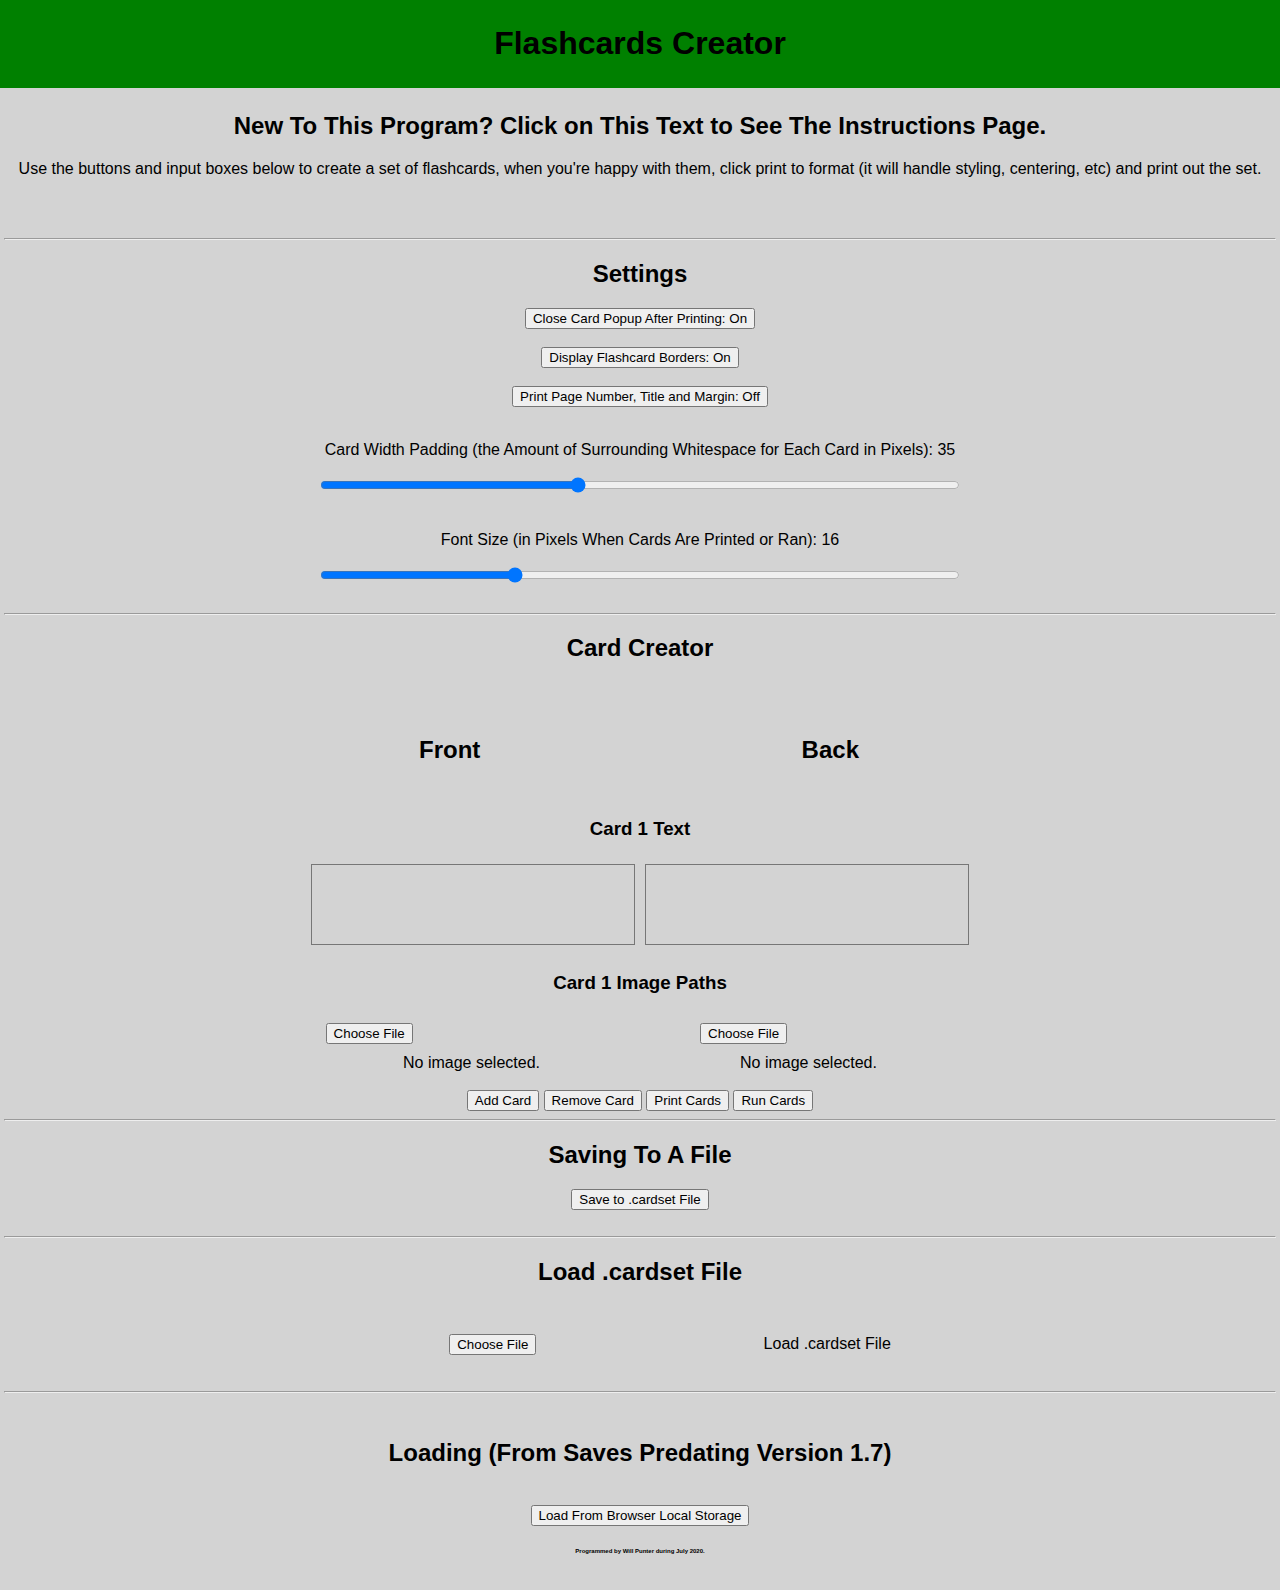
==== commit 642b8978: "Add files via upload" ====
--- a/index.html
+++ b/index.html
@@ -134,7 +134,7 @@
 			<hr/>
 			
 			<h2>
-				Saving
+				Saving To A File
 			</h2>
 			
 			<button onclick="saveToExternalFile()" id="saveExternal">Save to .cardset File</button>
@@ -145,11 +145,25 @@
 			
 			<hr/>
 			
-			<h2 id="loadingText">
-				Loading
+			<!--
+			<h2>
+				Saving to A File (Mobile)
 			</h2>
 			
-			<br id="loadingBr1"/>
+			<button onclick="saveMobile()" id="saveMobile">
+				Save to .newcardset File
+			</button>
+			
+			<br/>
+			
+			<br/>
+			
+			<hr/>
+			-->
+			
+			<h2>Load .cardset File</h2>
+			
+			<br/>
 			
 			<input type="file" accept=".cardset" id="loadExternal">Load .cardset File</input>
 			
@@ -159,8 +173,10 @@
 			
 			<hr id="loadingBr4"/>
 			
+			<br/>
+			
 			<h2 id="loadingText2">
-				Loading (From Saves Predating Version 1.6)
+				Loading (From Saves Predating Version 1.7)
 			</h2>
 			
 			<br/>
@@ -168,6 +184,8 @@
 			<button onclick="load()">
 				Load From Browser Local Storage
 			</button>
+		
+			<br id="loadingBr1"/>
 		</center>
 	</section>
 	
@@ -241,11 +259,11 @@
 			document.getElementById("loadingText2").innerHTML = "Loading";
 			
 			//create new save 
-			document.getElementById("newSave").innerHTML="<h2>Saving to Browser Local Storage</h2><br/><button onclick=\"save()\">Save</button><hr><br/>";
+			document.getElementById("newSave").innerHTML="<br/><hr/><h2>Saving to Browser Local Storage</h2><br/><button onclick=\"save()\">Save</button><br/>";
 			
 			//get rid of close popup after printing 
 			closeWindow = false;
-			closeWindowButton.remove();
+			closeWindowButton.remove();		
 		};
 		
 		//add card 
@@ -1298,6 +1316,196 @@
 			};
 		};
 		
+		//save mobile 
+		function saveMobile(){
+			//ask for title 
+			var title = prompt("Please enter a title for your save:");
+			
+			if(!title){
+				return 0;
+			};
+			
+			var fileExists = -1;
+			var saveObject = {
+				save:[[]],
+			};
+			
+			/*
+			//add slot to localStorage 
+			if(!localStorage.flashcards1234567890SaveFile){
+				saveObject = {save:[]};
+			} else {
+				//retrieve save object;
+				saveObject = JSON.parse(localStorage.getItem("flashcards1234567890SaveFile"));
+				
+				//search to see if the save exists already 
+				for(i = 0; i < saveObject.save.length; i++){
+					//check if the title matches
+					if(saveObject.save[i][0] == title){
+						if(!confirm("This save exists already, would you like to overwrite?")){
+							//return
+							return 0;
+						};
+						fileExists = i;
+					};
+				};
+			};
+			
+			//save file 
+			if(fileExists == -1){
+				//set file exists to next slot 
+				fileExists = saveObject.save.length;
+				saveObject.save.push([]);
+			};
+			*/
+			
+			//create array of text for all cards 
+			var textArray = [];
+			
+			for(i = 0; i < cardCount; i++){
+				textArray.push([]);
+				textArray[textArray.length - 1][0] = document.getElementById("input" + (i + 1) + "A").value;
+				textArray[textArray.length - 1][1] = document.getElementById("input" + (i + 1) + "B").value;
+			};
+			
+			//save to fileExists slot 
+			saveObject.save[0][0] = title;
+			saveObject.save[0][1] = textArray;
+			saveObject.save[0][2] = [];
+			
+			for(i = 0; i < images.length; i++){
+				//add image src, width, etc.
+				saveObject.save[0][2][i] = [images[i][0].src,images[i][0].width,images[i][0].height,images[i][1].src,images[i][1].width,images[i][1].height];
+			};
+			
+			//create download
+			var element = document.createElement("a");
+			element.setAttribute("href","data:text/plain;charset=utf-8," + encodeURIComponent(JSON.stringify(saveObject)));
+			element.setAttribute("download", title + ".newcardset");
+			element.style.display = "none";
+			document.body.appendChild(element);
+			element.click();
+			document.body.removeChild(element);			
+		};
+		
+		//load external mobile 
+		function loadExternalMobile(){
+			//create new popup window 
+			//var menu = window.open();
+			//var menuHTMLString = "<html><head><title>Save Selector</title><link rel=\"stylesheet\" type=\"text/css\" href=\"main.css\"></head><body><center><header><h1>Load Saves Menu</h1></header><section><h2>Please select a save to load from the list below:</h2><br/><form id=\"loadForm\"></form></section></center></body></html>"
+			
+			//open menu document
+			//menu.document.open();
+			
+			//menu.document.write(menuHTMLString);
+			alert("loading external");
+			//store form as variable
+			var loadForm = menu.document.getElementById("loadForm");
+		
+			var buttons = [];
+			var loadObject = null;
+			
+			//create and read load object 
+			if(localStorage.flashcards1234567890SaveFile){
+				if(JSON.parse(localStorage.getItem("flashcards1234567890SaveFile"))){
+					//load object
+					loadObject = JSON.parse(localStorage.getItem("flashcards1234567890SaveFile"));
+
+					//check if loadObject has a save 
+					if(!loadObject.save){
+						//corrupted 
+						menu.close();
+						alert("Unfortunately, your saves have corrupted. They will all be cleared so that you can still save in the future.");
+						
+						var testObject = {save:[]};
+						
+						localStorage.flashcards1234567890SaveFile = JSON.stringify(testObject);
+					};
+					
+					//read loadObject 					
+					for(i = 0; i < loadObject.save.length; i++){
+						let number = i;
+						buttons.push(document.createElement("button"));
+						buttons[buttons.length - 1].innerHTML = loadObject.save[number][0]; //set button text to save name 
+						buttons[buttons.length - 1].onclick = function(){
+							//clear cards
+							var initialCardCount = cardCount;
+							for(let j = 0; j < initialCardCount; j++){
+								removeCard();
+							};	
+							
+							//set innerHTML of flashcards page
+							for(let j = 0; j < loadObject.save[number][1].length; j++){
+								//create card 
+								addCard();
+								
+								//set data for card 
+								document.getElementById("input" + (j + 1) + "A").value = loadObject.save[number][1][j][0];
+								document.getElementById("input" + (j + 1) + "B").value = loadObject.save[number][1][j][1];
+							};
+							
+							//set images 
+							images = [];
+							for(let j = 0; j < loadObject.save[number][2].length; j++){
+								let img1 = new Image();
+							
+								if(loadObject.save[number][2][j][0]){
+									img1.src = loadObject.save[number][2][j][0];
+									img1.width = loadObject.save[number][2][j][1];
+									img1.height = loadObject.save[number][2][j][2];
+									
+									//set img name 
+									document.getElementById("input" + (j+1) + "I").innerHTML = "<img id=\"img" + (j+1) + "A\" src=\"" + img1.src + "\"; style=\"max-width:100px; max-height:100px;\" />";
+								} else {
+									img1.src = "";
+								};
+								
+								let img2 = new Image();
+								if(loadObject.save[number][2][j][3]){
+									img2.src = loadObject.save[number][2][j][3];
+									img2.width = loadObject.save[number][2][j][4];
+									img2.height = loadObject.save[number][2][j][5];
+									
+									//set fileselected? innerhmtl 
+									document.getElementById("input" + (j+1) + "J").innerHTML = "<img id=\"img" + (j+1) + "B\" src=\"" + img2.src + "\"; style=\"max-width:100px; max-height:100px;\" />";
+								} else {
+									img2.src = "";
+								};
+								
+								images.push([img1,img2]);
+							};
+							
+							//close 
+							menu.document.close();
+							menu.close();
+						};
+					};
+					
+					//create cancel button 
+					var cancelButton = document.createElement("button");
+					cancelButton.onclick = function(){
+						menu.document.close();
+						menu.close();
+					};
+					
+					cancelButton.innerHTML = "Cancel Load Request";
+					buttons.push(cancelButton);
+					
+					//add buttons to loadForm
+					for(i = 0; i < buttons.length; i++){
+						loadForm.appendChild(buttons[i]);
+						loadForm.appendChild(document.createElement("br"));
+					};
+				} else {
+					menu.close();0
+					alert("An error has occured, returning to main page.");
+				};
+			} else {
+				menu.close();
+				alert("You do not have any save files.");
+			};
+		};
+		
 		//save to external file 
 		function saveToExternalFile(){
 			//set 
@@ -1395,7 +1603,7 @@
 					fr.onload=function(){ 
 						//set general inner html
 						var loadString=fr.result; 
-					
+						
 						//remove all cards 
 						var currentCardCount = cardCount;
 						for(i = 0; i < currentCardCount; i++){
@@ -1543,6 +1751,87 @@
 			};
         });
 		
+		/*
+		//set event listener for the load externalMobile button
+		document.getElementById('loadExternalMobile').addEventListener('change', function() { 
+			//create file reader  
+            var fr=new FileReader();
+			
+			//check for false path 
+			if(this.files[0]){
+				if(this.files[0].name.substring(this.files[0].name.length - 11,this.files[0].name.length).toLowerCase() == ".newcardset"){
+					//set onload for file reader
+					fr.onload=function(){ 
+						//set general inner html
+						var loadString = fr.result; 
+						
+						//load JSON 
+						loadObject = JSON.parse(loadString);
+
+						//check if loadObject has a save 
+						if(!loadObject.save){
+							//corrupted 
+							alert("Unfortunately, your save has corrupted. They will all be cleared so that you can still save in the future.");
+						};
+						
+						//clear cards
+						var initialCardCount = cardCount;
+						for(let j = 0; j < initialCardCount; j++){
+							removeCard();
+						};	
+						
+						//set innerHTML of flashcards page
+						for(let j = 0; j < loadObject.save[0][1].length; j++){
+							//create card 
+							addCard();
+							
+							//set data for card 
+							document.getElementById("input" + (j + 1) + "A").value = loadObject.save[0][1][j][0];
+							document.getElementById("input" + (j + 1) + "B").value = loadObject.save[0][1][j][1];
+						};
+						
+						//set images 
+						images = [];
+						for(let j = 0; j < loadObject.save[0][2].length; j++){
+							let img1 = new Image();
+						
+							if(loadObject.save[0][2][j][0]){
+								img1.src = loadObject.save[0][2][j][0];
+								img1.width = loadObject.save[0][2][j][1];
+								img1.height = loadObject.save[0][2][j][2];
+								
+								//set img name 
+								document.getElementById("input" + (j+1) + "I").innerHTML = "<img id=\"img" + (j+1) + "A\" src=\"" + img1.src + "\"; style=\"max-width:100px; max-height:100px;\" />";
+							} else {
+								img1.src = "";
+							};
+							
+							let img2 = new Image();
+							if(loadObject.save[0][2][j][3]){
+								img2.src = loadObject.save[0][2][j][3];
+								img2.width = loadObject.save[0][2][j][4];
+								img2.height = loadObject.save[0][2][j][5];
+								
+								//set fileselected? innerhmtl 
+								document.getElementById("input" + (j+1) + "J").innerHTML = "<img id=\"img" + (j+1) + "B\" src=\"" + img2.src + "\"; style=\"max-width:100px; max-height:100px;\" />";
+							} else {
+								img2.src = "";
+							};
+							
+							images.push([img1,img2]);
+						};	
+					};
+					
+					//read text from file reader
+					fr.readAsText(this.files[0]); 
+				} else {
+					//file is not valid 
+					alert("Please select a .newcardset file!");
+				};
+			};					
+		});
+		*/
+		
 		//set padding 
 		function setPadding(){
 			cellPadding = document.getElementById("paddingSetter").value;
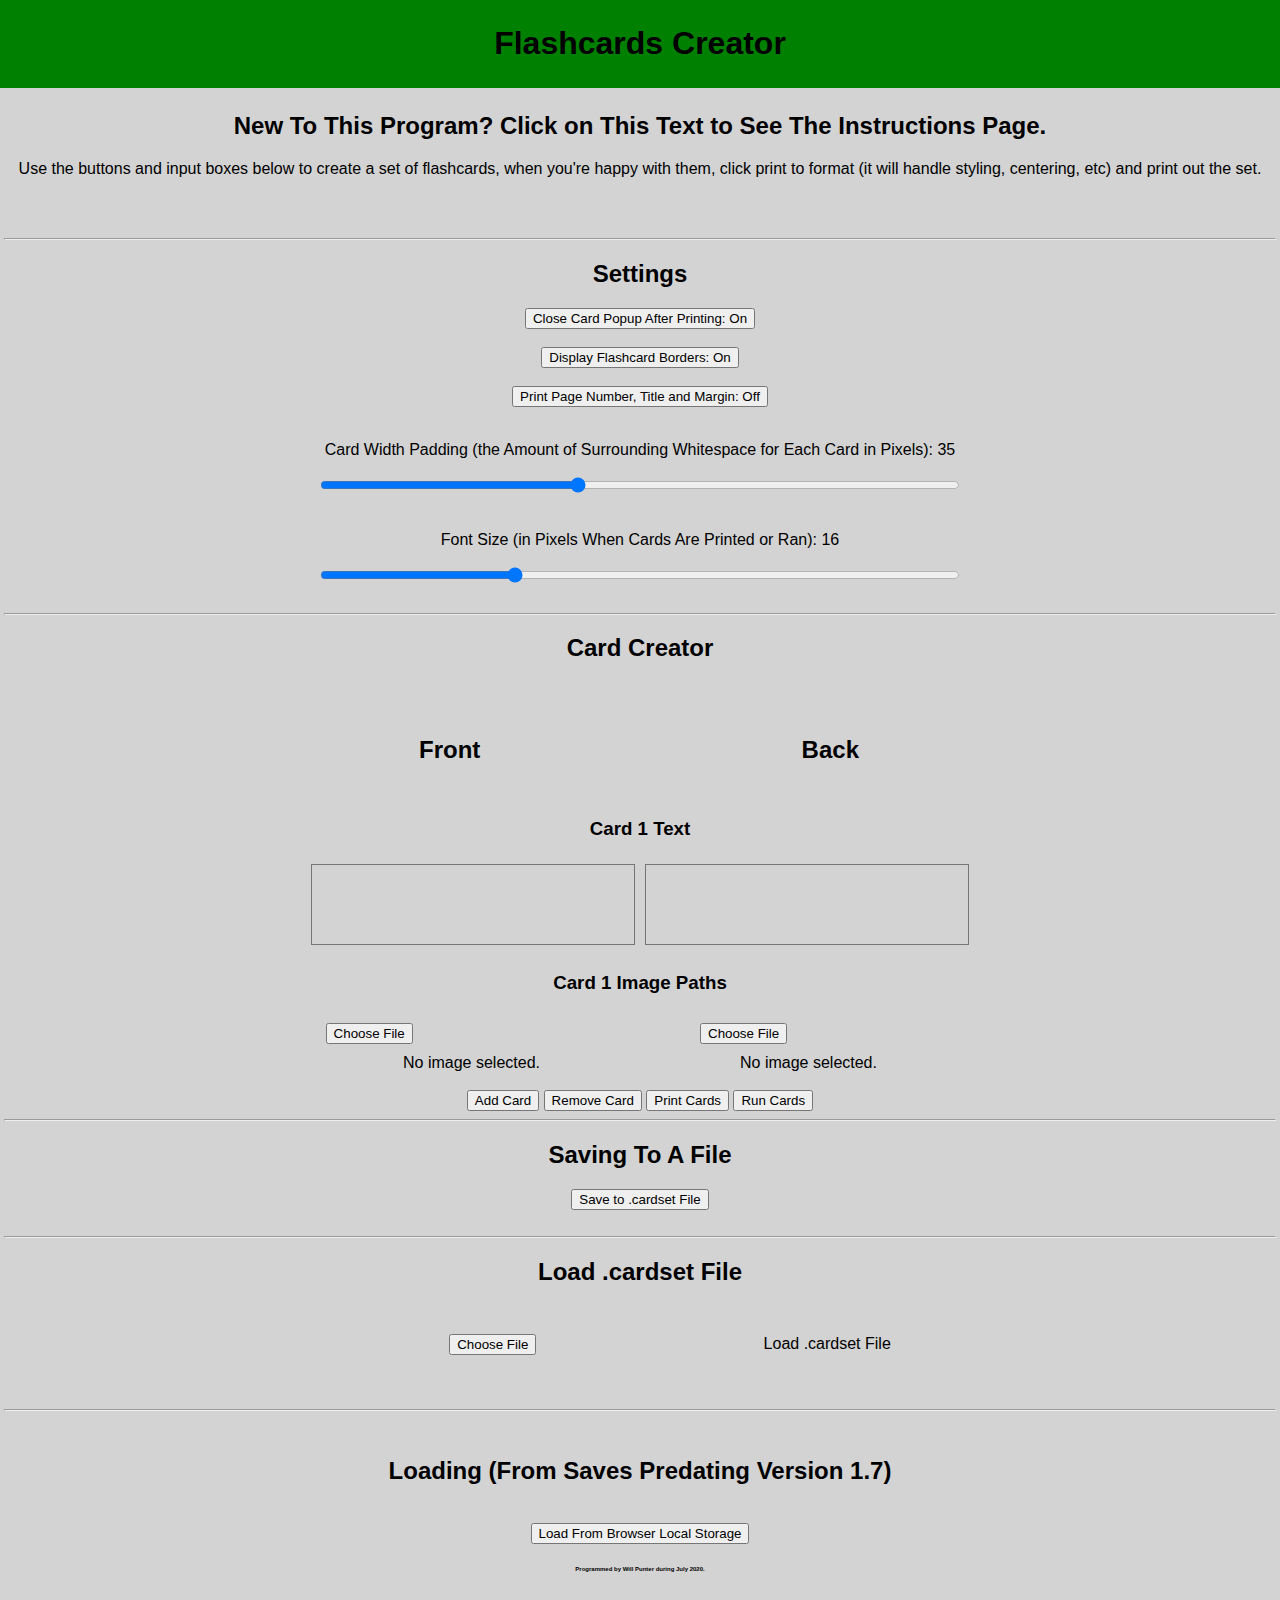
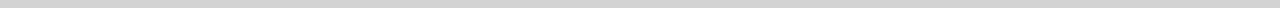
==== commit ad053cfc: "Add files via upload" ====
--- a/index.html
+++ b/index.html
@@ -167,6 +167,8 @@
 			
 			<input type="file" accept=".cardset" id="loadExternal">Load .cardset File</input>
 			
+			<br id="loadingBr1"/>
+			
 			<br id="loadingBr2"/>
 			
 			<br id="loadingBr3"/>
@@ -184,8 +186,6 @@
 			<button onclick="load()">
 				Load From Browser Local Storage
 			</button>
-		
-			<br id="loadingBr1"/>
 		</center>
 	</section>
 	
@@ -247,6 +247,7 @@
 			alert("Because you are on mobile, you cannot load a .cardset file. You can save to one and transfer it to a laptop/desktop or you can instead save to local storage. Your print window will automatically stay open after printing. Simply press back to go back to your creator section.");
 		
 			//change buttons 
+			
 			document.getElementById("saveExternal").innerHTML = "Save to .cardset file (for PC use only)";
 			document.getElementById("loadExternal").remove();
 			document.getElementById("loadingText").remove();
